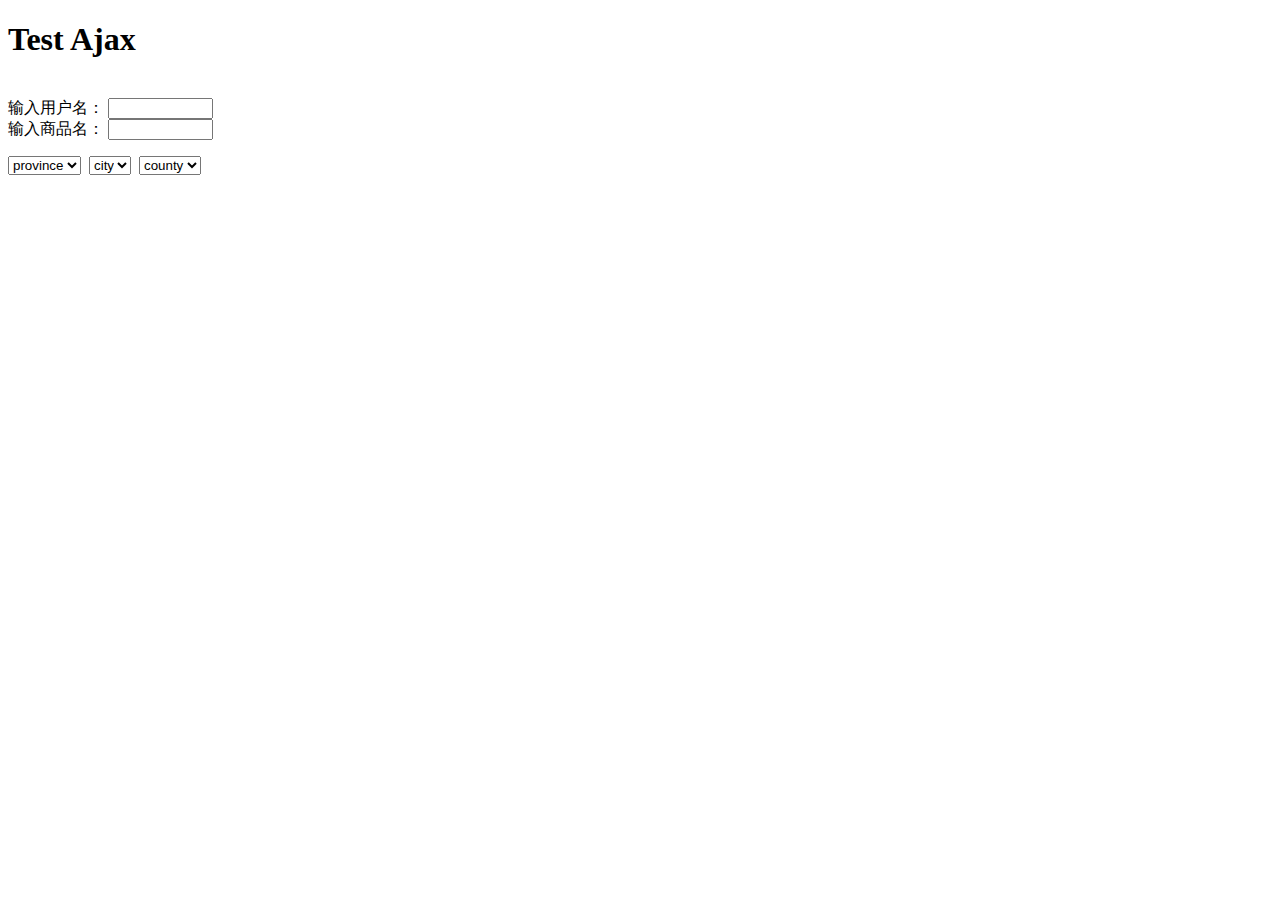
==== eclipse-workspace/UsersManager3.0/WebContent/DemoNoRefresh.html @ b9cf54e4 "ajax city" ====
<!DOCTYPE html>
<html lang="en">
<head>
    <meta charset="UTF-8">
    <meta name="viewport" content="width=device-width, initial-scale=1.0">
    <title>Document</title>
</head>
<body>  
    <h1>Test Ajax</h1><p>  
    <form action="" method="get" name="form">  
        <br>  
        输入用户名：  
        <input type="text" size="10" maxlength="8" id="userName" name="name" onblur="validate()">  
        <span id="info"></span>  
        <br>  
        输入商品名：  
        <input type="text" size="10" maxlength="8" >  
    </form>  
	<p>
    <select name="" id="province" onchange="validate();">
        <option value="">province</option>
        <option value="Fujian">Fujian</option>
        <option value="Beijing">Beijing</option>
    </select>&nbsp;
    <select name="" id="city">
        <option value="">city</option>
    </select>&nbsp;
    <select name="" id="county">
        <option value="">county</option>
    </select>

</body>  
<script type="text/javascript">
//line 1
var req;  
function validate() {  
    //获取表单提交的内容  
    // var idField = document.getElementById("userName");  
    var idField = document.getElementById("province");  
    //访问servlet，同时把获取的表单内容idField加入url字符串，以便传递给validate.do  
    //get
    //var url = "/UsersManager3.0/CheckController?id=" + escape(idField.value);                  
    //post
    var url = "/UsersManager3.0/CallCountryController";
    //escape decode string   
    var data = "province="+ escape(idField.value);                	
    //创建一个XMLHttpRequest对象req  
    if(window.XMLHttpRequest) {  
        //IE7, Firefox, Opera支持  
        req = new XMLHttpRequest();  
    }else if(window.ActiveXObject) {  
        //IE5,IE6支持  
        req = new ActiveXObject("Microsoft.XMLHTTP");  
    }  
    /* 
     open(String method,String url, boolean )函数有3个参数 
     method参数指定向servlet发送请求所使用的方法，有GET,POST等 
     boolean值指定是否异步，true为使用，false为不使用。 
     我们使用异步才能体会到Ajax强大的异步功能。 
     */  
    req.open("POST", url, true);  
    //post must with head
    req.setRequestHeader("Content-Type","application/x-www-form-urlencoded");
    
    //onreadystatechange属性存有处理服务器响应的函数,有5个取值分别代表不同状态  
    req.onreadystatechange = callback;  
    //send函数发送请求  
    //line 2
    req.send(data);   
                   
}  
//line 4
function callback() {  
    if(req.readyState == 4 && req.status == 200) {  
        var cities = req.responseXML.getElementsByTagName("city");
        //alert(cities.length);
        //refresh
        $('city').length=0;
        var myOption=document.createElement("option");
        myOption.innerText="city";
        $('city').appendChild(myOption);
        for(var i=0;i<cities.length;i++){
        	var cityName=cities[i].childNodes[0].nodeValue;
        	alert(cityName+"");
        	//createElement
        	var myOption=document.createElement("option");
            myOption.value=cityName;
            myOption.innerText=cityName;
            //add
            $('city').appendChild(myOption);
        }
        
        // var msg = req.responseText;
		//ecal power
		// var msgVal=eval("("+msg+")");
		
        // show (msgVal.msg+""); 


    }  
}  

function $(id){
    return document.getElementById(id);
}
  
function show(str) {  
    if(str == "OK") {  
        var show = "<font color='green'>恭喜！！用户名可用！</font>";  
        document.getElementById("info").innerHTML = show;  
    }  
    else if( str == "NO") {  
        var show = "<font color='red'>对不起，用户名不可用！！请重新输入！</font>";  
        document.getElementById("info").innerHTML = show;  
    }  
}  
</script>
</html>
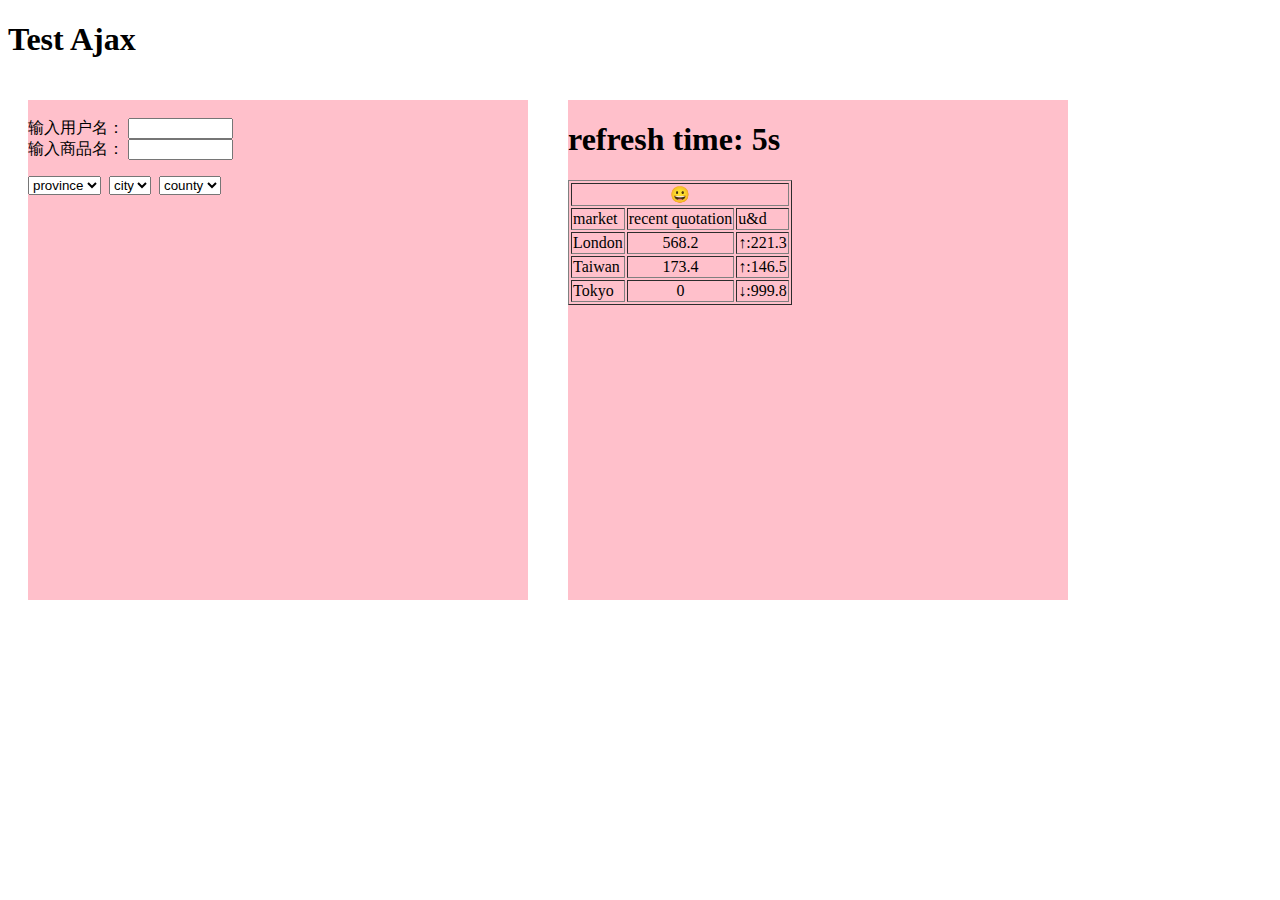
==== commit 44791ae8: "city[]" ====
--- a/eclipse-workspace/UsersManager3.0/WebContent/DemoNoRefresh.html
+++ b/eclipse-workspace/UsersManager3.0/WebContent/DemoNoRefresh.html
@@ -6,113 +6,182 @@
     <title>Document</title>
 </head>
 <body>  
-    <h1>Test Ajax</h1><p>  
-    <form action="" method="get" name="form">  
-        <br>  
-        输入用户名：  
-        <input type="text" size="10" maxlength="8" id="userName" name="name" onblur="validate()">  
-        <span id="info"></span>  
-        <br>  
-        输入商品名：  
-        <input type="text" size="10" maxlength="8" >  
-    </form>  
-	<p>
-    <select name="" id="province" onchange="validate();">
-        <option value="">province</option>
-        <option value="Fujian">Fujian</option>
-        <option value="Beijing">Beijing</option>
-    </select>&nbsp;
-    <select name="" id="city">
-        <option value="">city</option>
-    </select>&nbsp;
-    <select name="" id="county">
-        <option value="">county</option>
-    </select>
+    <h1>Test Ajax</h1>
+     
+    <div style="margin: 20px; float:left; width: 500px; height: 500px; background-color: pink;">
+        <form action="" method="get" name="form">  
+            <br>  
+            输入用户名：  
+            <input type="text" size="10" maxlength="8" id="userName" name="name" onblur="validate()">  
+            <span id="info"></span>  
+            <br>  
+            输入商品名：  
+            <input type="text" size="10" maxlength="8" >  
+        </form>  
+        <p>
+        <select name="" id="province" onchange="validate();">
+            <option value="">province</option>
+            <option value="Fujian">Fujian</option>
+            <option value="Beijing">Beijing</option>
+        </select>&nbsp;
+        <select name="" id="city">
+            <option value="">city</option>
+        </select>&nbsp;
+        <select name="" id="county">
+            <option value="">county</option>
+        </select>
+    </div>    
+    <div style="margin: 20px; float:left; width: 500px; height: 500px; background-color: pink;">
+        <h1>refresh time: 5s</h1>
+        <table class="stock" border="1px solid white" >
+            <tr><td align="center" colspan="3">😀</td></tr>
+            <tr><td>market</td><td>recent quotation</td><td>u&d</td></tr>
+            <tr><td>London</td><td id="ld" align="center" >568.2</td><td>↑:221.3</td></tr>
+            <tr><td>Taiwan</td><td id="tw" align="center" >173.4</td><td>↑:146.5</td></tr>
+            <tr><td>Tokyo</td><td id="dj" align="center" >0</td><td>↓:999.8</td></tr>
+
+
+        </table>
+    </div>    
+
 
 </body>  
+<script src="js/jquery-3.4.1.js"></script>
 <script type="text/javascript">
-//line 1
-var req;  
-function validate() {  
-    //获取表单提交的内容  
-    // var idField = document.getElementById("userName");  
-    var idField = document.getElementById("province");  
-    //访问servlet，同时把获取的表单内容idField加入url字符串，以便传递给validate.do  
-    //get
-    //var url = "/UsersManager3.0/CheckController?id=" + escape(idField.value);                  
-    //post
-    var url = "/UsersManager3.0/CallCountryController";
-    //escape decode string   
-    var data = "province="+ escape(idField.value);                	
-    //创建一个XMLHttpRequest对象req  
-    if(window.XMLHttpRequest) {  
-        //IE7, Firefox, Opera支持  
-        req = new XMLHttpRequest();  
-    }else if(window.ActiveXObject) {  
-        //IE5,IE6支持  
-        req = new ActiveXObject("Microsoft.XMLHTTP");  
+    var req;
+    var req02;
+    //get id
+    function $(id){
+        return document.getElementById(id);
+    }
+
+    //load
+    function loadAjax() {  
+        //获取表单提交的内容  
+        var myReq;
+                    
+        //创建一个XMLHttpRequest对象req  
+        if(window.XMLHttpRequest) {  
+            //IE7, Firefox, Opera支持  
+            myReq = new XMLHttpRequest();  
+        }else if(window.ActiveXObject) {  
+            //IE5,IE6支持  
+            myReq = new ActiveXObject("Microsoft.XMLHTTP");  
+        }  
+
+        return myReq;
+                    
     }  
-    /* 
-     open(String method,String url, boolean )函数有3个参数 
-     method参数指定向servlet发送请求所使用的方法，有GET,POST等 
-     boolean值指定是否异步，true为使用，false为不使用。 
-     我们使用异步才能体会到Ajax强大的异步功能。 
-     */  
-    req.open("POST", url, true);  
-    //post must with head
-    req.setRequestHeader("Content-Type","application/x-www-form-urlencoded");
+
+    function refresh(){
+
+        req02=loadAjax();
+   
+        var url="/UsersManager3.0/RefreshController";
+        var data="city[]=jj&city[]=hh&city[]=nn";
+        
+        req02.open("POST", url, true);  
+        
+        //post must with head
+        req02.setRequestHeader("Content-Type","application/x-www-form-urlencoded");
+        
+        //onreadystatechange属性存有处理服务器响应的函数,有5个取值分别代表不同状态  
+        req02.onreadystatechange = function callBack(){
+        	
+            if(req02.readyState == 4 && req02.status == 200) {  
+                //alert('ok');
+                var res=eval("("+req02.responseText+")");
+                
+                $('ld').innerText=res[0].price;
+                $('tw').innerText=res[1].price;
+                $('dj').innerText=res[2].price;
+            }
+        }  
+        req02.send(data);
+    }
+
+    //timer
+    window.setInterval("refresh()",5000);
     
-    //onreadystatechange属性存有处理服务器响应的函数,有5个取值分别代表不同状态  
-    req.onreadystatechange = callback;  
-    //send函数发送请求  
-    //line 2
-    req.send(data);   
-                   
-}  
-//line 4
-function callback() {  
-    if(req.readyState == 4 && req.status == 200) {  
-        var cities = req.responseXML.getElementsByTagName("city");
-        //alert(cities.length);
-        //refresh
-        $('city').length=0;
-        var myOption=document.createElement("option");
-        myOption.innerText="city";
-        $('city').appendChild(myOption);
-        for(var i=0;i<cities.length;i++){
-        	var cityName=cities[i].childNodes[0].nodeValue;
-        	alert(cityName+"");
-        	//createElement
-        	var myOption=document.createElement("option");
-            myOption.value=cityName;
-            myOption.innerText=cityName;
-            //add
+    //line 1
+    function validate() {  
+        //获取表单提交的内容  
+        // var idField = document.getElementById("userName");  
+        var idField = document.getElementById("province");  
+        //访问servlet，同时把获取的表单内容idField加入url字符串，以便传递给validate.do  
+        //get
+        //var url = "/UsersManager3.0/CheckController?id=" + escape(idField.value);                  
+        //post
+        var url = "/UsersManager3.0/CallCountryController";
+        //escape decode string   
+        var data = "province="+ escape(idField.value);                	
+        //创建一个XMLHttpRequest对象req  
+        if(window.XMLHttpRequest) {  
+            //IE7, Firefox, Opera支持  
+            req = new XMLHttpRequest();  
+        }else if(window.ActiveXObject) {  
+            //IE5,IE6支持  
+            req = new ActiveXObject("Microsoft.XMLHTTP");  
+        }  
+        /* 
+        open(String method,String url, boolean )函数有3个参数 
+        method参数指定向servlet发送请求所使用的方法，有GET,POST等 
+        boolean值指定是否异步，true为使用，false为不使用。 
+        我们使用异步才能体会到Ajax强大的异步功能。 
+        */  
+        req.open("POST", url, true);  
+        //post must with head
+        req.setRequestHeader("Content-Type","application/x-www-form-urlencoded");
+        
+        //onreadystatechange属性存有处理服务器响应的函数,有5个取值分别代表不同状态  
+        req.onreadystatechange = callback;  
+        //send函数发送请求  
+        //line 2
+        req.send(data);   
+                    
+    }  
+
+    //line 4
+    function callback() {  
+        if(req.readyState == 4 && req.status == 200) {  
+            var cities = req.responseXML.getElementsByTagName("city");
+            //alert(cities.length);
+            //refresh
+            $('city').length=0;
+            var myOption=document.createElement("option");
+            myOption.innerText="city";
             $('city').appendChild(myOption);
-        }
-        
-        // var msg = req.responseText;
-		//ecal power
-		// var msgVal=eval("("+msg+")");
-		
-        // show (msgVal.msg+""); 
+            for(var i=0;i<cities.length;i++){
+                var cityName=cities[i].childNodes[0].nodeValue;
+                //alert(cityName+"");
+                //createElement
+                var myOption=document.createElement("option");
+                myOption.value=cityName;
+                myOption.innerText=cityName;
+                //add
+                $('city').appendChild(myOption);
+            }
+            
+            // var msg = req.responseText;
+            //ecal power
+            // var msgVal=eval("("+msg+")");
+            
+            // show (msgVal.msg+""); 
 
 
+        }  
     }  
-}  
+    
+    function show(str) {  
+        if(str == "OK") {  
+            var show = "<font color='green'>恭喜！！用户名可用！</font>";  
+            document.getElementById("info").innerHTML = show;  
+        }  
+        else if( str == "NO") {  
+            var show = "<font color='red'>对不起，用户名不可用！！请重新输入！</font>";  
+            document.getElementById("info").innerHTML = show;  
+        }  
+    }  
 
-function $(id){
-    return document.getElementById(id);
-}
-  
-function show(str) {  
-    if(str == "OK") {  
-        var show = "<font color='green'>恭喜！！用户名可用！</font>";  
-        document.getElementById("info").innerHTML = show;  
-    }  
-    else if( str == "NO") {  
-        var show = "<font color='red'>对不起，用户名不可用！！请重新输入！</font>";  
-        document.getElementById("info").innerHTML = show;  
-    }  
-}  
 </script>
 </html>